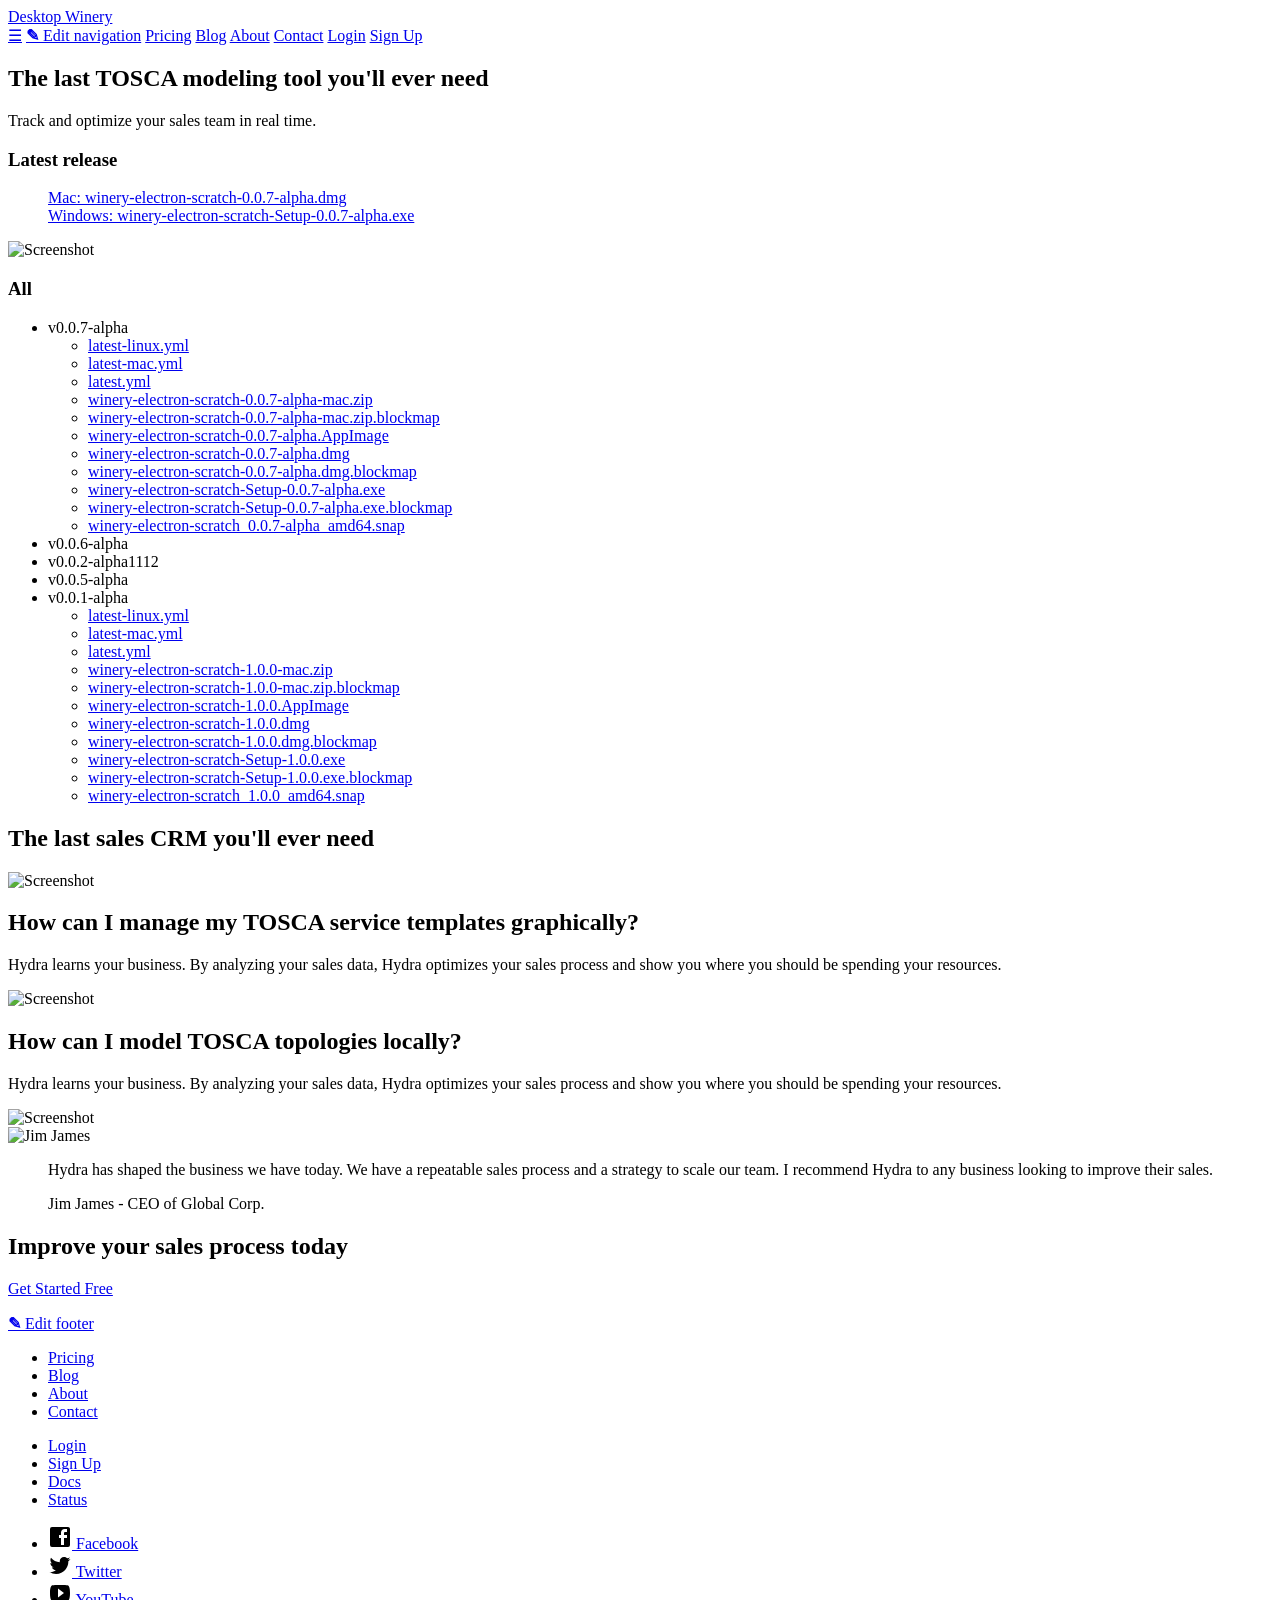
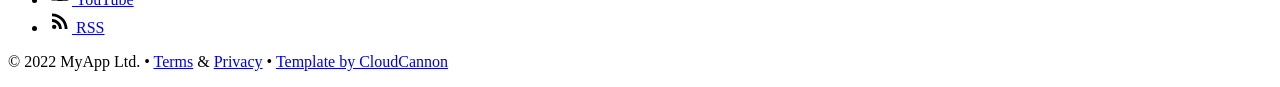
==== index.html @ d1fad24d "Website build" ====
<!doctype html>

<html lang="en">
	<head>
		<meta charset="utf-8">
		<meta name="viewport" content="width=device-width, initial-scale=1">

		<!-- Begin Jekyll SEO tag v2.8.0 -->
<title>The last sales CRM you’ll ever need | Hydra Template</title>
<meta name="generator" content="Jekyll v4.2.2" />
<meta property="og:title" content="The last sales CRM you’ll ever need" />
<meta property="og:locale" content="en_US" />
<meta name="description" content="Track and optimize your sales team in real time" />
<meta property="og:description" content="Track and optimize your sales team in real time" />
<link rel="canonical" href="https://olvidalo.github.io/desktop-winery/" />
<meta property="og:url" content="https://olvidalo.github.io/desktop-winery/" />
<meta property="og:site_name" content="Hydra Template" />
<meta property="og:type" content="website" />
<meta name="twitter:card" content="summary" />
<meta property="twitter:title" content="The last sales CRM you’ll ever need" />
<script type="application/ld+json">
{"@context":"https://schema.org","@type":"WebSite","description":"Track and optimize your sales team in real time","headline":"The last sales CRM you’ll ever need","name":"Hydra Template","publisher":{"@type":"Organization","logo":{"@type":"ImageObject","url":"https://olvidalo.github.io/desktop-winery/siteicon.png"}},"sameAs":["https://github.com/CloudCannon/hydra-jekyll-template"],"url":"https://olvidalo.github.io/desktop-winery/"}</script>
<!-- End Jekyll SEO tag -->

		<link type="application/atom+xml" rel="alternate" href="https://olvidalo.github.io/desktop-winery/feed.xml" title="Hydra Template" />

		<link rel="stylesheet" href="/desktop-winery/css/screen.css">
		<link rel="icon" type="image/png" href="/desktop-winery/favicon.png">

		<!-- TODO add CCeH Matomo -->
	</head>
	<body>
		<header>
			<div class="container">
				<div class="company-name">
					<a href="/desktop-winery/">
<!--						<img src="/desktop-winery/images/logo.svg" alt="Hydra Logo" width="95" height="33" />-->
						Desktop Winery
					</a>
				</div>
				<nav>
	<a class="nav-toggle" id="open-nav" href="#">&#9776;</a>
	<a class="editor-link btn" href="cloudcannon:collections/_data/navigation.yml" class="btn"><strong>&#9998;</strong> Edit navigation</a>
	
		
		

		
		<a href="/desktop-winery/pricing/
" class="" >Pricing</a>
	
		
		

		
		<a href="/desktop-winery/blog/
" class="" >Blog</a>
	
		
		

		
		<a href="/desktop-winery/about/
" class="" >About</a>
	
		
		

		
		<a href="/desktop-winery/contact/
" class="" >Contact</a>
	
		
		

		
		<a href="/desktop-winery/
" class=" active" target="_blank">Login</a>
	
		
		

		
		<a href="/desktop-winery/
" class=" highlight active" target="_blank">Sign Up</a>
	
</nav>

			</div>
		</header>
		<section class="hero">
	<div class="text-container">
		<h1 class="editable">The last TOSCA modeling tool <strong>you'll ever need</strong></h1>
		<p class="subtext editable">Track and optimize your sales team in real time.</p>
		
		<h3>Latest release</h3>
		<ul>
			
			<div class="cta button alt"><a href="https://github.com/olvidalo/desktop-winery/releases/download/v0.0.7-alpha/winery-electron-scratch-0.0.7-alpha.dmg">Mac: winery-electron-scratch-0.0.7-alpha.dmg</a></div>
			
			<div class="cta button alt"><a href="https://github.com/olvidalo/desktop-winery/releases/download/v0.0.7-alpha/winery-electron-scratch-Setup-0.0.7-alpha.exe">Windows: winery-electron-scratch-Setup-0.0.7-alpha.exe</a></div>
		</ul>

		<div>
			<img src="/desktop-winery/images/dashboard.png" alt="Screenshot" class="screenshot editable" />
		</div>
	</div>
</section>

<div class="content">
	<section>
		<div class="container flex">
			<div class="text editable">

				<h3>All</h3>
				<ul>
					
					<li>v0.0.7-alpha</li>
					<ul>
						
						<li><a href="https://github.com/olvidalo/desktop-winery/releases/download/v0.0.7-alpha/latest-linux.yml">latest-linux.yml</a></li>
						
						<li><a href="https://github.com/olvidalo/desktop-winery/releases/download/v0.0.7-alpha/latest-mac.yml">latest-mac.yml</a></li>
						
						<li><a href="https://github.com/olvidalo/desktop-winery/releases/download/v0.0.7-alpha/latest.yml">latest.yml</a></li>
						
						<li><a href="https://github.com/olvidalo/desktop-winery/releases/download/v0.0.7-alpha/winery-electron-scratch-0.0.7-alpha-mac.zip">winery-electron-scratch-0.0.7-alpha-mac.zip</a></li>
						
						<li><a href="https://github.com/olvidalo/desktop-winery/releases/download/v0.0.7-alpha/winery-electron-scratch-0.0.7-alpha-mac.zip.blockmap">winery-electron-scratch-0.0.7-alpha-mac.zip.blockmap</a></li>
						
						<li><a href="https://github.com/olvidalo/desktop-winery/releases/download/v0.0.7-alpha/winery-electron-scratch-0.0.7-alpha.AppImage">winery-electron-scratch-0.0.7-alpha.AppImage</a></li>
						
						<li><a href="https://github.com/olvidalo/desktop-winery/releases/download/v0.0.7-alpha/winery-electron-scratch-0.0.7-alpha.dmg">winery-electron-scratch-0.0.7-alpha.dmg</a></li>
						
						<li><a href="https://github.com/olvidalo/desktop-winery/releases/download/v0.0.7-alpha/winery-electron-scratch-0.0.7-alpha.dmg.blockmap">winery-electron-scratch-0.0.7-alpha.dmg.blockmap</a></li>
						
						<li><a href="https://github.com/olvidalo/desktop-winery/releases/download/v0.0.7-alpha/winery-electron-scratch-Setup-0.0.7-alpha.exe">winery-electron-scratch-Setup-0.0.7-alpha.exe</a></li>
						
						<li><a href="https://github.com/olvidalo/desktop-winery/releases/download/v0.0.7-alpha/winery-electron-scratch-Setup-0.0.7-alpha.exe.blockmap">winery-electron-scratch-Setup-0.0.7-alpha.exe.blockmap</a></li>
						
						<li><a href="https://github.com/olvidalo/desktop-winery/releases/download/v0.0.7-alpha/winery-electron-scratch_0.0.7-alpha_amd64.snap">winery-electron-scratch_0.0.7-alpha_amd64.snap</a></li>
						
					</ul>
					
					<li>v0.0.6-alpha</li>
					<ul>
						
					</ul>
					
					<li>v0.0.2-alpha1112</li>
					<ul>
						
					</ul>
					
					<li>v0.0.5-alpha</li>
					<ul>
						
					</ul>
					
					<li>v0.0.1-alpha</li>
					<ul>
						
						<li><a href="https://github.com/olvidalo/desktop-winery/releases/download/v0.0.1-alpha/latest-linux.yml">latest-linux.yml</a></li>
						
						<li><a href="https://github.com/olvidalo/desktop-winery/releases/download/v0.0.1-alpha/latest-mac.yml">latest-mac.yml</a></li>
						
						<li><a href="https://github.com/olvidalo/desktop-winery/releases/download/v0.0.1-alpha/latest.yml">latest.yml</a></li>
						
						<li><a href="https://github.com/olvidalo/desktop-winery/releases/download/v0.0.1-alpha/winery-electron-scratch-1.0.0-mac.zip">winery-electron-scratch-1.0.0-mac.zip</a></li>
						
						<li><a href="https://github.com/olvidalo/desktop-winery/releases/download/v0.0.1-alpha/winery-electron-scratch-1.0.0-mac.zip.blockmap">winery-electron-scratch-1.0.0-mac.zip.blockmap</a></li>
						
						<li><a href="https://github.com/olvidalo/desktop-winery/releases/download/v0.0.1-alpha/winery-electron-scratch-1.0.0.AppImage">winery-electron-scratch-1.0.0.AppImage</a></li>
						
						<li><a href="https://github.com/olvidalo/desktop-winery/releases/download/v0.0.1-alpha/winery-electron-scratch-1.0.0.dmg">winery-electron-scratch-1.0.0.dmg</a></li>
						
						<li><a href="https://github.com/olvidalo/desktop-winery/releases/download/v0.0.1-alpha/winery-electron-scratch-1.0.0.dmg.blockmap">winery-electron-scratch-1.0.0.dmg.blockmap</a></li>
						
						<li><a href="https://github.com/olvidalo/desktop-winery/releases/download/v0.0.1-alpha/winery-electron-scratch-Setup-1.0.0.exe">winery-electron-scratch-Setup-1.0.0.exe</a></li>
						
						<li><a href="https://github.com/olvidalo/desktop-winery/releases/download/v0.0.1-alpha/winery-electron-scratch-Setup-1.0.0.exe.blockmap">winery-electron-scratch-Setup-1.0.0.exe.blockmap</a></li>
						
						<li><a href="https://github.com/olvidalo/desktop-winery/releases/download/v0.0.1-alpha/winery-electron-scratch_1.0.0_amd64.snap">winery-electron-scratch_1.0.0_amd64.snap</a></li>
						
					</ul>
					
				</ul><h1 class="page-heading">The last sales CRM you'll ever need</h1></div>
			<div class="image">
				<img src="/desktop-winery/images/dashboard.png" alt="Screenshot" class="screenshot editable" />
			</div>
		</div>
	</section>

	<section>
		<div class="container flex">
			<div class="text editable">
				<h2>How can I <strong>manage my TOSCA service templates</strong> graphically?</h2>
				<p>Hydra learns your business. By analyzing your sales data, Hydra optimizes your sales process and show you where you should be spending your resources.</p>
			</div>
			<div class="image">
				<img src="/desktop-winery/images/toscamanagement.png" alt="Screenshot" class="screenshot editable" />
			</div>
		</div>
	</section>

	<section>
		<div class="container flex">
			<div class="text editable">
				<h2>How can I <strong>model TOSCA topologies</strong> locally?</h2>
				<p>Hydra learns your business. By analyzing your sales data, Hydra optimizes your sales process and show you where you should be spending your resources.</p>
			</div>
			<div class="image">
				<img src="/desktop-winery/images/topologymodeler.png" alt="Screenshot" class="screenshot editable" />
			</div>
		</div>
	</section>

	<section class="testimonial">
		<div class="container flex">
			<div class="testimonial-block">
				<div class="square-image"><img src="https://source.unsplash.com/6anudmpILw4/600x400" alt="Jim James" class="editable"></div>
				<blockquote>
					<p class="editable">Hydra has shaped the business we have today. We have a repeatable sales process and a strategy to scale our team. I recommend Hydra to any business looking to improve their sales.</p>
					<p class="editable author">Jim James - CEO of Global Corp.</p>
				</blockquote>
			</div>
		</div>
	</section>

	<section class="bottom-cta">
		<h2 class="editable"><strong>Improve</strong> your sales process today</h2>
		<div class="button alt"><a href="#">Get Started Free</a></div>
	</section>
</div>

		<footer>
			<div class="container">
				<p class="editor-link"><a href="cloudcannon:collections/_data/footer.yml" class="btn"><strong>&#9998;</strong> Edit footer</a></p>
				<div class="footer-columns">
					
					<ul class="footer-links">
						
							<li><a  href="/desktop-winery/pricing/
" >
								
								Pricing</a></li>
						
							<li><a  href="/desktop-winery/blog/
" >
								
								Blog</a></li>
						
							<li><a  href="/desktop-winery/about/
" >
								
								About</a></li>
						
							<li><a  href="/desktop-winery/contact/
" >
								
								Contact</a></li>
						
					</ul>
					
					<ul class="footer-links">
						
							<li><a target="_blank" href="/desktop-winery/
" >
								
								Login</a></li>
						
							<li><a target="_blank" href="/desktop-winery/
" >
								
								Sign Up</a></li>
						
							<li><a target="_blank" href="/desktop-winery/
" >
								
								Docs</a></li>
						
							<li><a target="_blank" href="/desktop-winery/
" >
								
								Status</a></li>
						
					</ul>
					
					<ul class="footer-links">
						
							<li><a target="_blank" href="https://facebook.com/cloudcannon/
" class="Facebook-icon">
								
									
		<svg fill="#000000" height="24" viewBox="0 0 24 24" width="24" xmlns="http://www.w3.org/2000/svg"><path d="M19,4V7H17A1,1 0 0,0 16,8V10H19V13H16V20H13V13H11V10H13V7.5C13,5.56 14.57,4 16.5,4M20,2H4A2,2 0 0,0 2,4V20A2,2 0 0,0 4,22H20A2,2 0 0,0 22,20V4C22,2.89 21.1,2 20,2Z" /></svg>
	

								
								Facebook</a></li>
						
							<li><a target="_blank" href="https://twitter.com/cloudcannon/
" class="Twitter-icon">
								
									
		<svg fill="#000000" height="24" viewBox="0 0 24 24" width="24" xmlns="http://www.w3.org/2000/svg"><path d="M22.46,6C21.69,6.35 20.86,6.58 20,6.69C20.88,6.16 21.56,5.32 21.88,4.31C21.05,4.81 20.13,5.16 19.16,5.36C18.37,4.5 17.26,4 16,4C13.65,4 11.73,5.92 11.73,8.29C11.73,8.63 11.77,8.96 11.84,9.27C8.28,9.09 5.11,7.38 3,4.79C2.63,5.42 2.42,6.16 2.42,6.94C2.42,8.43 3.17,9.75 4.33,10.5C3.62,10.5 2.96,10.3 2.38,10C2.38,10 2.38,10 2.38,10.03C2.38,12.11 3.86,13.85 5.82,14.24C5.46,14.34 5.08,14.39 4.69,14.39C4.42,14.39 4.15,14.36 3.89,14.31C4.43,16 6,17.26 7.89,17.29C6.43,18.45 4.58,19.13 2.56,19.13C2.22,19.13 1.88,19.11 1.54,19.07C3.44,20.29 5.7,21 8.12,21C16,21 20.33,14.46 20.33,8.79C20.33,8.6 20.33,8.42 20.32,8.23C21.16,7.63 21.88,6.87 22.46,6Z" /></svg>
	

								
								Twitter</a></li>
						
							<li><a target="_blank" href="https://youtube.com/cloudcannon/
" class="YouTube-icon">
								
									
		<svg fill="#000000" height="24" viewBox="0 0 24 24" width="24" xmlns="http://www.w3.org/2000/svg"><path d="M10,16.5V7.5L16,12M20,4.4C19.4,4.2 15.7,4 12,4C8.3,4 4.6,4.19 4,4.38C2.44,4.9 2,8.4 2,12C2,15.59 2.44,19.1 4,19.61C4.6,19.81 8.3,20 12,20C15.7,20 19.4,19.81 20,19.61C21.56,19.1 22,15.59 22,12C22,8.4 21.56,4.91 20,4.4Z" /></svg>
	

								
								YouTube</a></li>
						
							<li><a  href="/desktop-winery/feed.xml
" class="RSS-icon">
								
									
		<svg fill="#000000" height="24" viewBox="0 0 24 24" width="24" xmlns="http://www.w3.org/2000/svg"><path d="M0 0h24v24H0z" fill="none"/><circle cx="6.18" cy="17.82" r="2.18"/><path d="M4 4.44v2.83c7.03 0 12.73 5.7 12.73 12.73h2.83c0-8.59-6.97-15.56-15.56-15.56zm0 5.66v2.83c3.9 0 7.07 3.17 7.07 7.07h2.83c0-5.47-4.43-9.9-9.9-9.9z"/></svg>


								
								RSS</a></li>
						
					</ul>
					
				</div>
				<p class="copyright">&copy; 2022 MyApp Ltd. • <a href="#">Terms</a> &amp; <a href="#">Privacy</a> • <a href="https://cloudcannon.com/">Template by CloudCannon</a></p>
			</div>
		</footer>
		<script>
			document.getElementById("open-nav").onclick = function () {
				document.body.classList.toggle("nav-open");
				return false;
			};
		</script>
	</body>
</html>
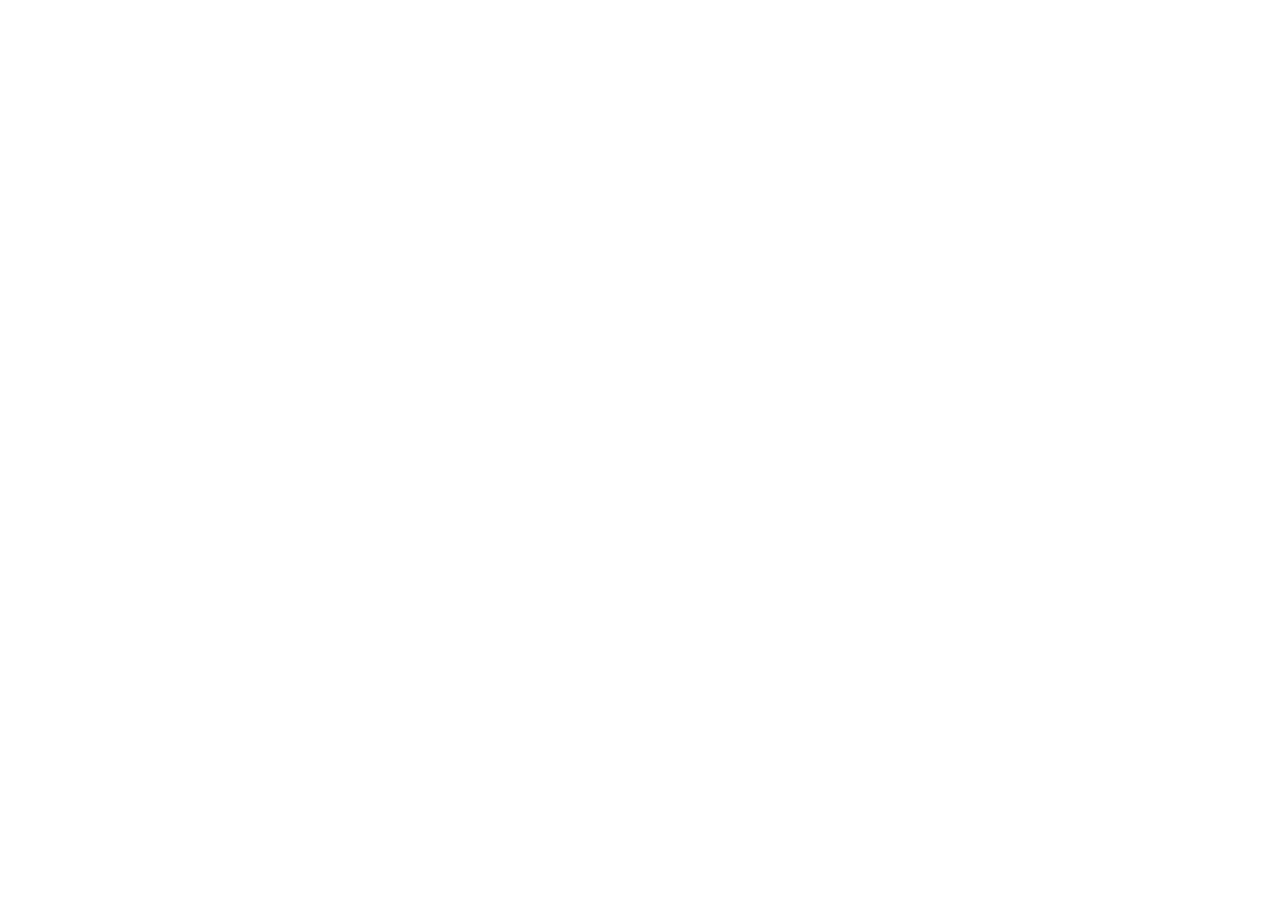
==== commit e1250c1e: "Create index.html Add redirect page" ====
--- a/index.html
+++ b/index.html
@@ -1,344 +1,11 @@
-<!doctype html>
-
+<!DOCTYPE html>
 <html lang="en">
-	<head>
-		<meta charset="utf-8">
-		<meta name="viewport" content="width=device-width, initial-scale=1">
-
-		<!-- Begin Jekyll SEO tag v2.8.0 -->
-<title>The last sales CRM you’ll ever need | Hydra Template</title>
-<meta name="generator" content="Jekyll v4.2.2" />
-<meta property="og:title" content="The last sales CRM you’ll ever need" />
-<meta property="og:locale" content="en_US" />
-<meta name="description" content="Track and optimize your sales team in real time" />
-<meta property="og:description" content="Track and optimize your sales team in real time" />
-<link rel="canonical" href="https://olvidalo.github.io/desktop-winery/" />
-<meta property="og:url" content="https://olvidalo.github.io/desktop-winery/" />
-<meta property="og:site_name" content="Hydra Template" />
-<meta property="og:type" content="website" />
-<meta name="twitter:card" content="summary" />
-<meta property="twitter:title" content="The last sales CRM you’ll ever need" />
-<script type="application/ld+json">
-{"@context":"https://schema.org","@type":"WebSite","description":"Track and optimize your sales team in real time","headline":"The last sales CRM you’ll ever need","name":"Hydra Template","publisher":{"@type":"Organization","logo":{"@type":"ImageObject","url":"https://olvidalo.github.io/desktop-winery/siteicon.png"}},"sameAs":["https://github.com/CloudCannon/hydra-jekyll-template"],"url":"https://olvidalo.github.io/desktop-winery/"}</script>
-<!-- End Jekyll SEO tag -->
-
-		<link type="application/atom+xml" rel="alternate" href="https://olvidalo.github.io/desktop-winery/feed.xml" title="Hydra Template" />
-
-		<link rel="stylesheet" href="/desktop-winery/css/screen.css">
-		<link rel="icon" type="image/png" href="/desktop-winery/favicon.png">
-
-		<!-- TODO add CCeH Matomo -->
-	</head>
-	<body>
-		<header>
-			<div class="container">
-				<div class="company-name">
-					<a href="/desktop-winery/">
-<!--						<img src="/desktop-winery/images/logo.svg" alt="Hydra Logo" width="95" height="33" />-->
-						Desktop Winery
-					</a>
-				</div>
-				<nav>
-	<a class="nav-toggle" id="open-nav" href="#">&#9776;</a>
-	<a class="editor-link btn" href="cloudcannon:collections/_data/navigation.yml" class="btn"><strong>&#9998;</strong> Edit navigation</a>
-	
-		
-		
-
-		
-		<a href="/desktop-winery/pricing/
-" class="" >Pricing</a>
-	
-		
-		
-
-		
-		<a href="/desktop-winery/blog/
-" class="" >Blog</a>
-	
-		
-		
-
-		
-		<a href="/desktop-winery/about/
-" class="" >About</a>
-	
-		
-		
-
-		
-		<a href="/desktop-winery/contact/
-" class="" >Contact</a>
-	
-		
-		
-
-		
-		<a href="/desktop-winery/
-" class=" active" target="_blank">Login</a>
-	
-		
-		
-
-		
-		<a href="/desktop-winery/
-" class=" highlight active" target="_blank">Sign Up</a>
-	
-</nav>
-
-			</div>
-		</header>
-		<section class="hero">
-	<div class="text-container">
-		<h1 class="editable">The last TOSCA modeling tool <strong>you'll ever need</strong></h1>
-		<p class="subtext editable">Track and optimize your sales team in real time.</p>
-		
-		<h3>Latest release</h3>
-		<ul>
-			
-			<div class="cta button alt"><a href="https://github.com/olvidalo/desktop-winery/releases/download/v0.0.7-alpha/winery-electron-scratch-0.0.7-alpha.dmg">Mac: winery-electron-scratch-0.0.7-alpha.dmg</a></div>
-			
-			<div class="cta button alt"><a href="https://github.com/olvidalo/desktop-winery/releases/download/v0.0.7-alpha/winery-electron-scratch-Setup-0.0.7-alpha.exe">Windows: winery-electron-scratch-Setup-0.0.7-alpha.exe</a></div>
-		</ul>
-
-		<div>
-			<img src="/desktop-winery/images/dashboard.png" alt="Screenshot" class="screenshot editable" />
-		</div>
-	</div>
-</section>
-
-<div class="content">
-	<section>
-		<div class="container flex">
-			<div class="text editable">
-
-				<h3>All</h3>
-				<ul>
-					
-					<li>v0.0.7-alpha</li>
-					<ul>
-						
-						<li><a href="https://github.com/olvidalo/desktop-winery/releases/download/v0.0.7-alpha/latest-linux.yml">latest-linux.yml</a></li>
-						
-						<li><a href="https://github.com/olvidalo/desktop-winery/releases/download/v0.0.7-alpha/latest-mac.yml">latest-mac.yml</a></li>
-						
-						<li><a href="https://github.com/olvidalo/desktop-winery/releases/download/v0.0.7-alpha/latest.yml">latest.yml</a></li>
-						
-						<li><a href="https://github.com/olvidalo/desktop-winery/releases/download/v0.0.7-alpha/winery-electron-scratch-0.0.7-alpha-mac.zip">winery-electron-scratch-0.0.7-alpha-mac.zip</a></li>
-						
-						<li><a href="https://github.com/olvidalo/desktop-winery/releases/download/v0.0.7-alpha/winery-electron-scratch-0.0.7-alpha-mac.zip.blockmap">winery-electron-scratch-0.0.7-alpha-mac.zip.blockmap</a></li>
-						
-						<li><a href="https://github.com/olvidalo/desktop-winery/releases/download/v0.0.7-alpha/winery-electron-scratch-0.0.7-alpha.AppImage">winery-electron-scratch-0.0.7-alpha.AppImage</a></li>
-						
-						<li><a href="https://github.com/olvidalo/desktop-winery/releases/download/v0.0.7-alpha/winery-electron-scratch-0.0.7-alpha.dmg">winery-electron-scratch-0.0.7-alpha.dmg</a></li>
-						
-						<li><a href="https://github.com/olvidalo/desktop-winery/releases/download/v0.0.7-alpha/winery-electron-scratch-0.0.7-alpha.dmg.blockmap">winery-electron-scratch-0.0.7-alpha.dmg.blockmap</a></li>
-						
-						<li><a href="https://github.com/olvidalo/desktop-winery/releases/download/v0.0.7-alpha/winery-electron-scratch-Setup-0.0.7-alpha.exe">winery-electron-scratch-Setup-0.0.7-alpha.exe</a></li>
-						
-						<li><a href="https://github.com/olvidalo/desktop-winery/releases/download/v0.0.7-alpha/winery-electron-scratch-Setup-0.0.7-alpha.exe.blockmap">winery-electron-scratch-Setup-0.0.7-alpha.exe.blockmap</a></li>
-						
-						<li><a href="https://github.com/olvidalo/desktop-winery/releases/download/v0.0.7-alpha/winery-electron-scratch_0.0.7-alpha_amd64.snap">winery-electron-scratch_0.0.7-alpha_amd64.snap</a></li>
-						
-					</ul>
-					
-					<li>v0.0.6-alpha</li>
-					<ul>
-						
-					</ul>
-					
-					<li>v0.0.2-alpha1112</li>
-					<ul>
-						
-					</ul>
-					
-					<li>v0.0.5-alpha</li>
-					<ul>
-						
-					</ul>
-					
-					<li>v0.0.1-alpha</li>
-					<ul>
-						
-						<li><a href="https://github.com/olvidalo/desktop-winery/releases/download/v0.0.1-alpha/latest-linux.yml">latest-linux.yml</a></li>
-						
-						<li><a href="https://github.com/olvidalo/desktop-winery/releases/download/v0.0.1-alpha/latest-mac.yml">latest-mac.yml</a></li>
-						
-						<li><a href="https://github.com/olvidalo/desktop-winery/releases/download/v0.0.1-alpha/latest.yml">latest.yml</a></li>
-						
-						<li><a href="https://github.com/olvidalo/desktop-winery/releases/download/v0.0.1-alpha/winery-electron-scratch-1.0.0-mac.zip">winery-electron-scratch-1.0.0-mac.zip</a></li>
-						
-						<li><a href="https://github.com/olvidalo/desktop-winery/releases/download/v0.0.1-alpha/winery-electron-scratch-1.0.0-mac.zip.blockmap">winery-electron-scratch-1.0.0-mac.zip.blockmap</a></li>
-						
-						<li><a href="https://github.com/olvidalo/desktop-winery/releases/download/v0.0.1-alpha/winery-electron-scratch-1.0.0.AppImage">winery-electron-scratch-1.0.0.AppImage</a></li>
-						
-						<li><a href="https://github.com/olvidalo/desktop-winery/releases/download/v0.0.1-alpha/winery-electron-scratch-1.0.0.dmg">winery-electron-scratch-1.0.0.dmg</a></li>
-						
-						<li><a href="https://github.com/olvidalo/desktop-winery/releases/download/v0.0.1-alpha/winery-electron-scratch-1.0.0.dmg.blockmap">winery-electron-scratch-1.0.0.dmg.blockmap</a></li>
-						
-						<li><a href="https://github.com/olvidalo/desktop-winery/releases/download/v0.0.1-alpha/winery-electron-scratch-Setup-1.0.0.exe">winery-electron-scratch-Setup-1.0.0.exe</a></li>
-						
-						<li><a href="https://github.com/olvidalo/desktop-winery/releases/download/v0.0.1-alpha/winery-electron-scratch-Setup-1.0.0.exe.blockmap">winery-electron-scratch-Setup-1.0.0.exe.blockmap</a></li>
-						
-						<li><a href="https://github.com/olvidalo/desktop-winery/releases/download/v0.0.1-alpha/winery-electron-scratch_1.0.0_amd64.snap">winery-electron-scratch_1.0.0_amd64.snap</a></li>
-						
-					</ul>
-					
-				</ul><h1 class="page-heading">The last sales CRM you'll ever need</h1></div>
-			<div class="image">
-				<img src="/desktop-winery/images/dashboard.png" alt="Screenshot" class="screenshot editable" />
-			</div>
-		</div>
-	</section>
-
-	<section>
-		<div class="container flex">
-			<div class="text editable">
-				<h2>How can I <strong>manage my TOSCA service templates</strong> graphically?</h2>
-				<p>Hydra learns your business. By analyzing your sales data, Hydra optimizes your sales process and show you where you should be spending your resources.</p>
-			</div>
-			<div class="image">
-				<img src="/desktop-winery/images/toscamanagement.png" alt="Screenshot" class="screenshot editable" />
-			</div>
-		</div>
-	</section>
-
-	<section>
-		<div class="container flex">
-			<div class="text editable">
-				<h2>How can I <strong>model TOSCA topologies</strong> locally?</h2>
-				<p>Hydra learns your business. By analyzing your sales data, Hydra optimizes your sales process and show you where you should be spending your resources.</p>
-			</div>
-			<div class="image">
-				<img src="/desktop-winery/images/topologymodeler.png" alt="Screenshot" class="screenshot editable" />
-			</div>
-		</div>
-	</section>
-
-	<section class="testimonial">
-		<div class="container flex">
-			<div class="testimonial-block">
-				<div class="square-image"><img src="https://source.unsplash.com/6anudmpILw4/600x400" alt="Jim James" class="editable"></div>
-				<blockquote>
-					<p class="editable">Hydra has shaped the business we have today. We have a repeatable sales process and a strategy to scale our team. I recommend Hydra to any business looking to improve their sales.</p>
-					<p class="editable author">Jim James - CEO of Global Corp.</p>
-				</blockquote>
-			</div>
-		</div>
-	</section>
-
-	<section class="bottom-cta">
-		<h2 class="editable"><strong>Improve</strong> your sales process today</h2>
-		<div class="button alt"><a href="#">Get Started Free</a></div>
-	</section>
-</div>
-
-		<footer>
-			<div class="container">
-				<p class="editor-link"><a href="cloudcannon:collections/_data/footer.yml" class="btn"><strong>&#9998;</strong> Edit footer</a></p>
-				<div class="footer-columns">
-					
-					<ul class="footer-links">
-						
-							<li><a  href="/desktop-winery/pricing/
-" >
-								
-								Pricing</a></li>
-						
-							<li><a  href="/desktop-winery/blog/
-" >
-								
-								Blog</a></li>
-						
-							<li><a  href="/desktop-winery/about/
-" >
-								
-								About</a></li>
-						
-							<li><a  href="/desktop-winery/contact/
-" >
-								
-								Contact</a></li>
-						
-					</ul>
-					
-					<ul class="footer-links">
-						
-							<li><a target="_blank" href="/desktop-winery/
-" >
-								
-								Login</a></li>
-						
-							<li><a target="_blank" href="/desktop-winery/
-" >
-								
-								Sign Up</a></li>
-						
-							<li><a target="_blank" href="/desktop-winery/
-" >
-								
-								Docs</a></li>
-						
-							<li><a target="_blank" href="/desktop-winery/
-" >
-								
-								Status</a></li>
-						
-					</ul>
-					
-					<ul class="footer-links">
-						
-							<li><a target="_blank" href="https://facebook.com/cloudcannon/
-" class="Facebook-icon">
-								
-									
-		<svg fill="#000000" height="24" viewBox="0 0 24 24" width="24" xmlns="http://www.w3.org/2000/svg"><path d="M19,4V7H17A1,1 0 0,0 16,8V10H19V13H16V20H13V13H11V10H13V7.5C13,5.56 14.57,4 16.5,4M20,2H4A2,2 0 0,0 2,4V20A2,2 0 0,0 4,22H20A2,2 0 0,0 22,20V4C22,2.89 21.1,2 20,2Z" /></svg>
-	
-
-								
-								Facebook</a></li>
-						
-							<li><a target="_blank" href="https://twitter.com/cloudcannon/
-" class="Twitter-icon">
-								
-									
-		<svg fill="#000000" height="24" viewBox="0 0 24 24" width="24" xmlns="http://www.w3.org/2000/svg"><path d="M22.46,6C21.69,6.35 20.86,6.58 20,6.69C20.88,6.16 21.56,5.32 21.88,4.31C21.05,4.81 20.13,5.16 19.16,5.36C18.37,4.5 17.26,4 16,4C13.65,4 11.73,5.92 11.73,8.29C11.73,8.63 11.77,8.96 11.84,9.27C8.28,9.09 5.11,7.38 3,4.79C2.63,5.42 2.42,6.16 2.42,6.94C2.42,8.43 3.17,9.75 4.33,10.5C3.62,10.5 2.96,10.3 2.38,10C2.38,10 2.38,10 2.38,10.03C2.38,12.11 3.86,13.85 5.82,14.24C5.46,14.34 5.08,14.39 4.69,14.39C4.42,14.39 4.15,14.36 3.89,14.31C4.43,16 6,17.26 7.89,17.29C6.43,18.45 4.58,19.13 2.56,19.13C2.22,19.13 1.88,19.11 1.54,19.07C3.44,20.29 5.7,21 8.12,21C16,21 20.33,14.46 20.33,8.79C20.33,8.6 20.33,8.42 20.32,8.23C21.16,7.63 21.88,6.87 22.46,6Z" /></svg>
-	
-
-								
-								Twitter</a></li>
-						
-							<li><a target="_blank" href="https://youtube.com/cloudcannon/
-" class="YouTube-icon">
-								
-									
-		<svg fill="#000000" height="24" viewBox="0 0 24 24" width="24" xmlns="http://www.w3.org/2000/svg"><path d="M10,16.5V7.5L16,12M20,4.4C19.4,4.2 15.7,4 12,4C8.3,4 4.6,4.19 4,4.38C2.44,4.9 2,8.4 2,12C2,15.59 2.44,19.1 4,19.61C4.6,19.81 8.3,20 12,20C15.7,20 19.4,19.81 20,19.61C21.56,19.1 22,15.59 22,12C22,8.4 21.56,4.91 20,4.4Z" /></svg>
-	
-
-								
-								YouTube</a></li>
-						
-							<li><a  href="/desktop-winery/feed.xml
-" class="RSS-icon">
-								
-									
-		<svg fill="#000000" height="24" viewBox="0 0 24 24" width="24" xmlns="http://www.w3.org/2000/svg"><path d="M0 0h24v24H0z" fill="none"/><circle cx="6.18" cy="17.82" r="2.18"/><path d="M4 4.44v2.83c7.03 0 12.73 5.7 12.73 12.73h2.83c0-8.59-6.97-15.56-15.56-15.56zm0 5.66v2.83c3.9 0 7.07 3.17 7.07 7.07h2.83c0-5.47-4.43-9.9-9.9-9.9z"/></svg>
-
-
-								
-								RSS</a></li>
-						
-					</ul>
-					
-				</div>
-				<p class="copyright">&copy; 2022 MyApp Ltd. • <a href="#">Terms</a> &amp; <a href="#">Privacy</a> • <a href="https://cloudcannon.com/">Template by CloudCannon</a></p>
-			</div>
-		</footer>
-		<script>
-			document.getElementById("open-nav").onclick = function () {
-				document.body.classList.toggle("nav-open");
-				return false;
-			};
-		</script>
-	</body>
+  <head>
+    <meta charset="UTF-8">
+    <meta http-equiv="refresh" content="0; url=https://cceh.github.io/tosca-modelling-tool/">
+    <title>Redirecting...</title>
+  </head>
+  <body>
+    If you are not redirected, <a href="https://cceh.github.io/tosca-modelling-tool/">click here</a>.
+  </body>
 </html>
